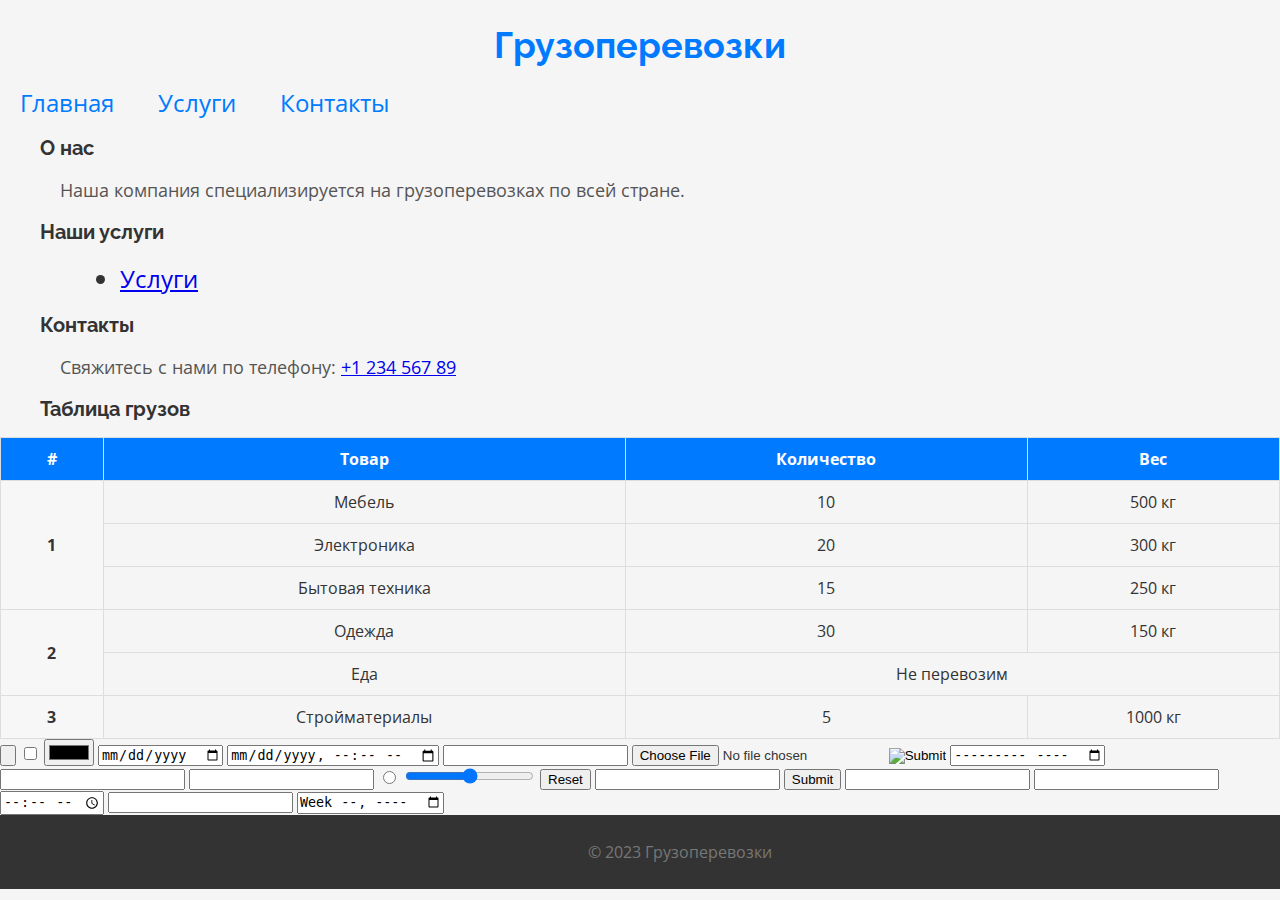
==== 1_DZ/index.html @ 3ae8e8dd "Add files via upload" ====
<!DOCTYPE html>
<html lang="ru">
<head>
    <meta charset="UTF-8">
    <meta name="description" content="Специализированная компания по грузоперевозкам. Мы предоставляем услуги по перевозке грузов по всей стране.">
    <meta name="keywords" content="грузоперевозки, логистика, складские услуги, грузы">

    <meta name="autor" content="Gslav080">

    <title>Грузоперевозки</title>
    <link rel="stylesheet" type="text/css" href="style\style1.css">
    <link rel="icon" href="image\i.webp" type="image/x-icon">

    <link rel="stylesheet" href="https://cdnjs.cloudflare.com/ajax/libs/font-awesome/5.15.3/css/all.min.css"> 
    <link rel="stylesheet" href="https://fonts.googleapis.com/css?family=Open+Sans:400,700|Raleway:400,700"> 
</head>
<body>
    <header>
        <h1 class="level-1">Грузоперевозки</h1>
    </header>

    <nav>
        <ul>
            <li class="level-2"><a href="#">Главная</a></li>
            <li class="level-2"><a href="#">Услуги</a></li>
            <li class="level-2"><a href="#">Контакты</a></li>
        </ul>
    </nav>

    <main>
        <section>
            <h2 class="level-3">О нас</h2>
            <p class="level-4">Наша компания специализируется на грузоперевозках по всей стране.</p>
        </section>

        <section>
            <h2 class="level-3">Наши услуги</h2>
            <ul class="level-4">
                <li class="level-2 services-dropdown">
                    <a href="#">Услуги</a>
                    <ul class="level-3 hidden" id="services-list">
                        <li>Грузовые перевозки</li>
                        <li>Складские услуги</li>
                        <li>Логистика</li>
                        <li>Дополнительные услуги
                            <ul class="level-4 hidden">
                                <li>Упаковка грузов</li>
                                <li>Таможенное оформление</li>
                            </ul>
                        </li>
                    </ul>
                </li>
                
                </ul>
            </ul>
        </section>

        <section>
            <h2 class="level-3">Контакты</h2>
            <p class="level-4">Свяжитесь с нами по телефону: <a href="tel:+123456789">+1 234 567 89</a></p>
        </section>

        <section>
            <h2 class="level-3">Таблица грузов</h2>
            <table class="table-bordered">
                <thead>
                    <tr>
                        <th>#</th>
                        <th>Товар</th>
                        <th>Количество</th>
                        <th>Вес</th>
                    </tr>
                </thead>
                <tbody>
                    
                    <tr>
                        <td class="table-cell-num" rowspan="3">1</td>
                        <td>Мебель</td>
                        <td>10</td>
                        <td>500 кг</td>
                    </tr>
                    <tr>
                        <td>Электроника</td>
                        <td>20</td>
                        <td>300 кг</td>
                    </tr>
                    <tr>
                        <td>Бытовая техника</td>
                        <td>15</td>
                        <td>250 кг</td>
                    </tr>
                    <tr>
                        <td class="table-cell-num" rowspan="2">2</td>
                        <td>Одежда</td>
                        <td>30</td>
                        <td>150 кг</td>
                    </tr>
                    <tr>
                        <td>Еда</td>
                        <td colspan="2">Не перевозим</td>

                    </tr>
                    <tr>
                        <td class="table-cell-num">3</td>
                        <td>Стройматериалы</td>
                        <td>5</td>
                        <td>1000 кг</td>
                    </tr>
                </tbody>
            </table>
        </section>
    </main>
    <input type="button">
<input type="checkbox">
<input type="color">
<input type="date">
<input type="datetime-local">
<input type="email">
<input type="file">
<input type="hidden">
<input type="image">
<input type="month">
<input type="number">
<input type="password">
<input type="radio">
<input type="range">
<input type="reset">
<input type="search">
<input type="submit">
<input type="tel">
<input type="text">
<input type="time">
<input type="url">
<input type="week">

    <footer>
        <p class="level-5">© 2023 Грузоперевозки</p>
    </footer>

    <script src="scripts\script1.js"></script>

</body>
</html>
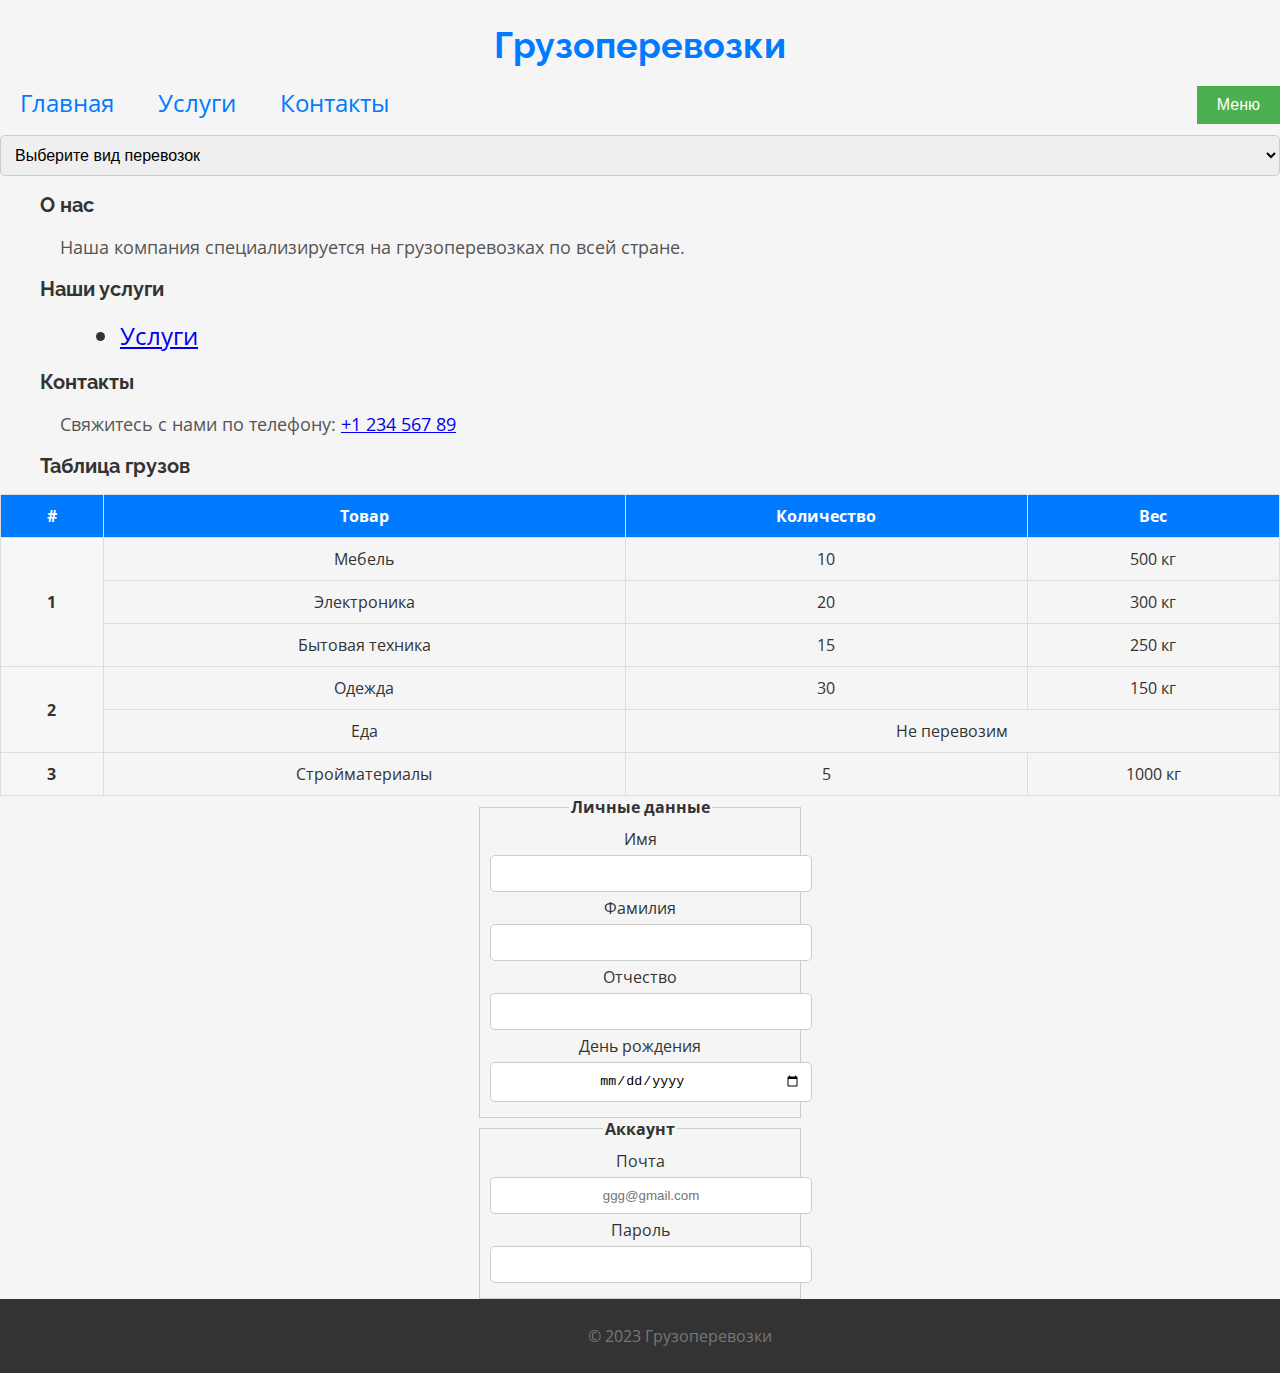
==== commit 65c2ed66: "Add files via upload" ====
--- a/1_DZ/index.html
+++ b/1_DZ/index.html
@@ -18,7 +18,14 @@
     <header>
         <h1 class="level-1">Грузоперевозки</h1>
     </header>
-
+    <div class="dropdown">
+        <button class="dropbtn">Меню</button>
+        <div class="dropdown-content">
+            <a href="#">Главная</a>
+            <a href="#">Услуги</a>
+            <a href="#">Контакты</a>
+        </div>
+    </div>
     <nav>
         <ul>
             <li class="level-2"><a href="#">Главная</a></li>
@@ -26,7 +33,20 @@
             <li class="level-2"><a href="#">Контакты</a></li>
         </ul>
     </nav>
-
+    <select class="dropdown_button">
+        <option value="" disabled selected>Выберите вид перевозок</option>
+        <optgroup label="Грузовые перевозки">
+            <option value="Доставка грузов">Доставка грузов</option>
+            <option value="Международные перевозки">Международные перевозки</option>
+            <option value="Авиаперевозки">Авиаперевозки</option>
+        </optgroup>
+        <optgroup label="Специализированные перевозки">
+            <option value="Перевозка хрупких грузов">Перевозка хрупких грузов</option>
+            <option value="Перевозка опасных грузов">Перевозка опасных грузов</option>
+            <option value="Перевозка тяжеловесных грузов">Перевозка тяжеловесных грузов</option>
+        </optgroup>
+    </select>
+    
     <main>
         <section>
             <h2 class="level-3">О нас</h2>
@@ -110,34 +130,34 @@
             </table>
         </section>
     </main>
-    <input type="button">
-<input type="checkbox">
-<input type="color">
-<input type="date">
-<input type="datetime-local">
-<input type="email">
-<input type="file">
-<input type="hidden">
-<input type="image">
-<input type="month">
-<input type="number">
-<input type="password">
-<input type="radio">
-<input type="range">
-<input type="reset">
-<input type="search">
-<input type="submit">
-<input type="tel">
-<input type="text">
-<input type="time">
-<input type="url">
-<input type="week">
+
+    <fieldset class="border_form">
+        <legend>Личные данные</legend>
+        <label for="firstName">Имя</label>
+        <input class="input_button" type="text" id="firstName">
+
+        <label for="lastName">Фамилия</label>
+        <input class="input_button" type="text" id="lastName">
+
+        <label for="middleName">Отчество</label>
+        <input class="input_button" type="text" id="middleName">
+
+        <label for="birthdate">День рождения</label>
+        <input class="input_button" type="date" id="birthdate">
+    </fieldset>
+
+    <fieldset class="border_form">
+        <legend>Аккаунт</legend>
+        <label for="email">Почта</label>
+        <input class="input_button" type="text" id="email" placeholder="ggg@gmail.com">
+
+        <label for="password">Пароль</label>
+        <input class="input_button" type="password" id="password">
+    </fieldset>
+
 
     <footer>
         <p class="level-5">© 2023 Грузоперевозки</p>
     </footer>
-
-    <script src="scripts\script1.js"></script>
-
-</body>
+</body>    
 </html>
